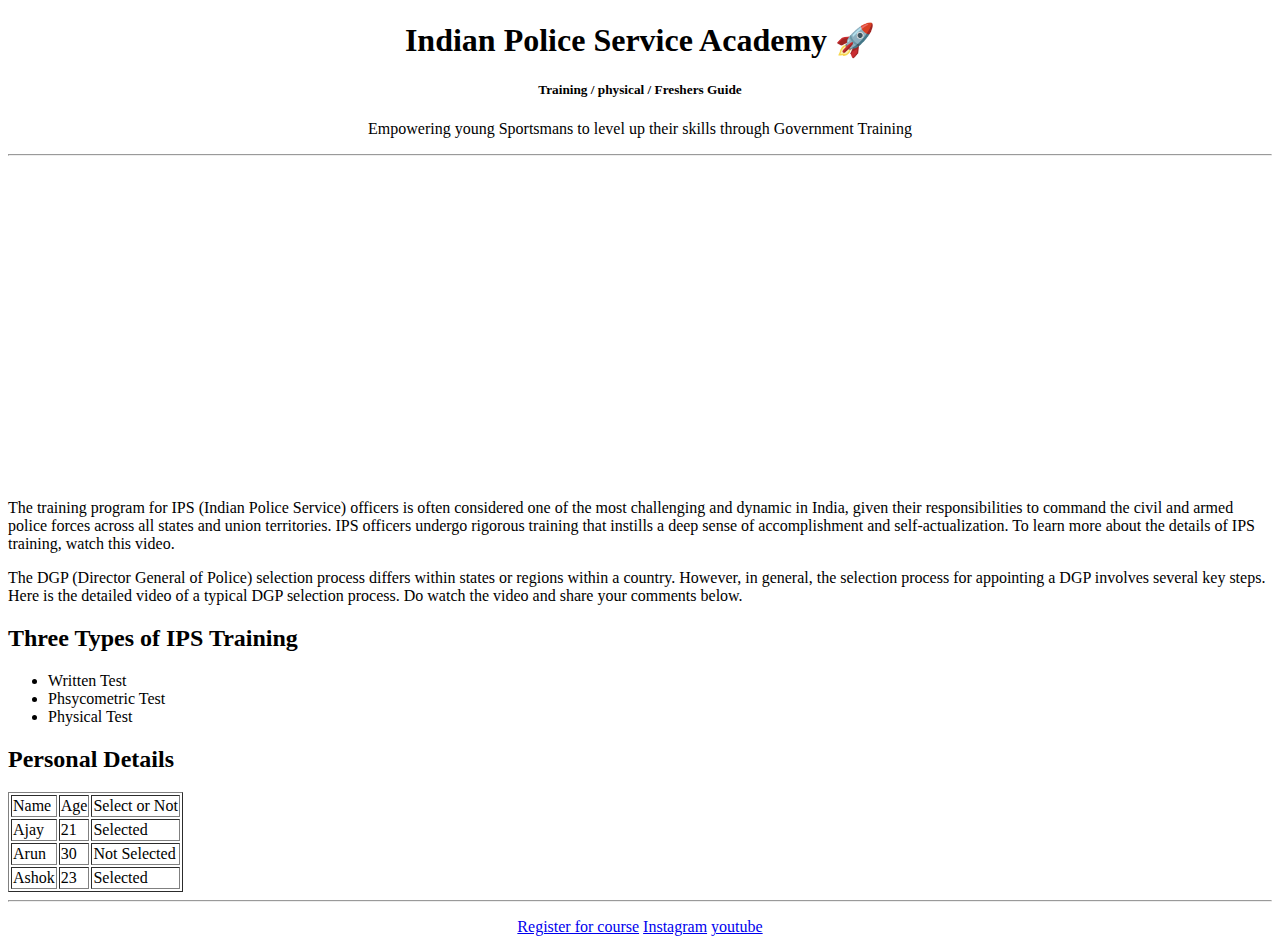
==== index.html @ 869e7a30 "Added HTML File" ====
<!DOCTYPE html>
<head>
    <title>IPS</title>
</head>
<body>
    <center>
    <h1>Indian Police Service Academy 🚀</h1>
    <h5>Training / physical / Freshers Guide</h5>
    <p>Empowering young Sportsmans to level up their skills through Government Training</p>
    <hr>
    <iframe width="560" height="315" src="https://www.youtube.com/embed/g8CCkleI1W8?si=Vi4Ca0wgnYSrawTQ" title="YouTube video player" frameborder="0" allow="accelerometer; autoplay; clipboard-write; encrypted-media; gyroscope; picture-in-picture; web-share" referrerpolicy="strict-origin-when-cross-origin" allowfullscreen></iframe>
    </center>
<p>The training program for IPS (Indian Police Service) officers is often considered one of the most challenging and dynamic in India, given their responsibilities to command the civil and armed police forces across all states and union territories. IPS officers undergo rigorous training that instills a deep sense of accomplishment and self-actualization. To learn more about the details of IPS training,  watch this video.</p>
<p>The DGP (Director General of Police) selection process differs within states or regions within a country. However, in general, the selection process for appointing a DGP involves several key steps. Here is the detailed video of a typical DGP selection process. Do watch the video and share your comments below.
</p>
<h2>Three Types of IPS Training</h2>
<ul>
    <li>Written Test</li>
    <li>Phsycometric Test</li>
    <li>Physical Test</li>
</ul>
<h2>Personal Details</h2>

<table border="1">
    <tr>
        <td>Name</td> <td>Age</td><td>Select or Not</td>
    </tr>
    <tr>
        <td>Ajay</td><td>21</td><td>Selected</td>
    </tr>
    <tr>
        <td>Arun</td><td>30</td><td>Not Selected</td>
    </tr>
    <tr>
        <td>Ashok</td><td>23</td><td>Selected</td>
    </tr>

</table>
<hr>
<center>
<p>
    <a href="register.html">Register for course</a> <a href="https://www.instagram.com/">Instagram</a> <a href="https://www.youtube.com/">youtube</a>
</p>
</center>
</body>
</html>
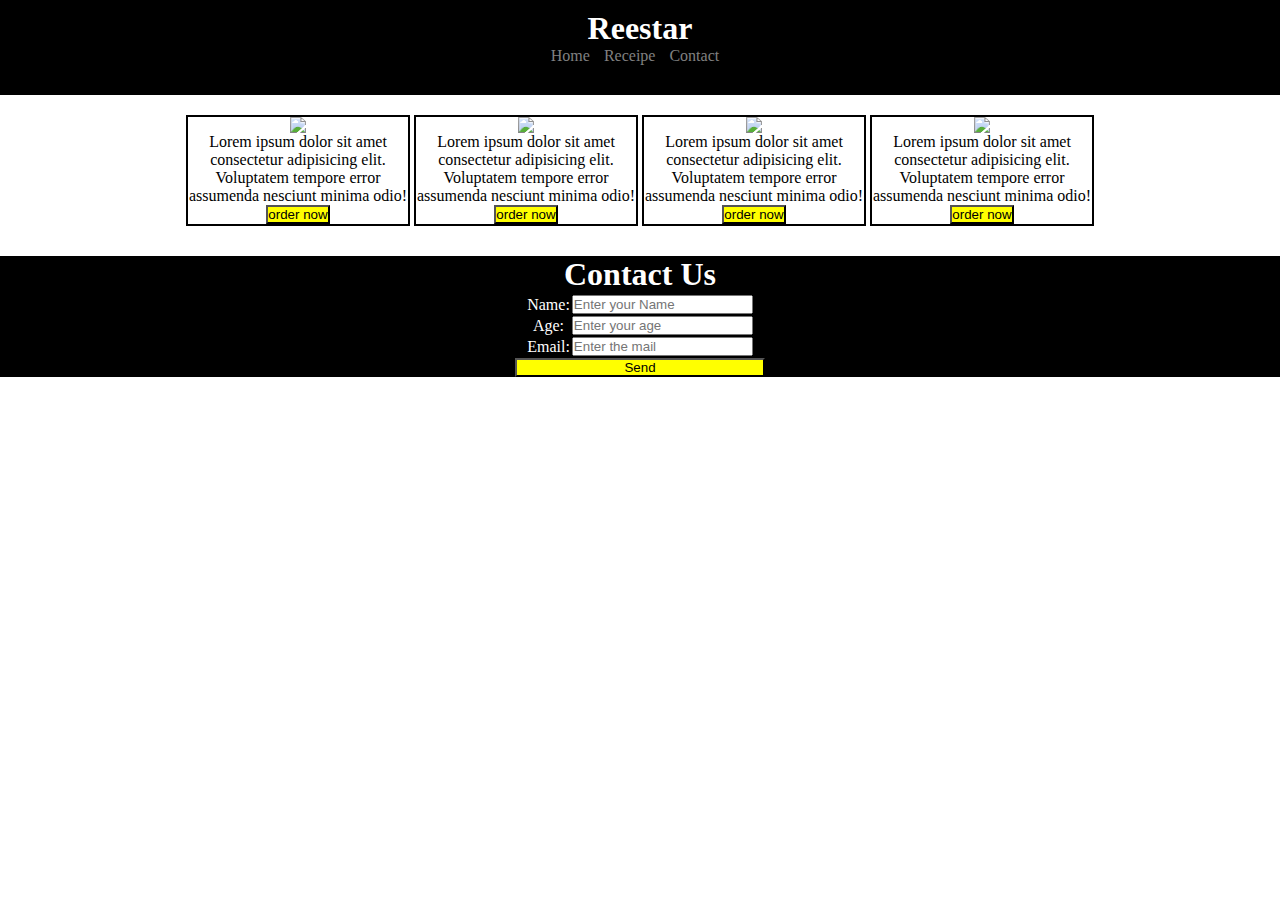
==== commit b9b9050a: "Add files via upload" ====
--- a/index.html
+++ b/index.html
@@ -1,46 +1,67 @@
-<!DOCTYPE html>
+<html>
+
 <head>
-    <title>IPS</title>
+    <title>Resort</title>
+    <link rel="stylesheet" href="style.css">
 </head>
+
 <body>
-    <center>
-    <h1>Indian Police Service Academy 🚀</h1>
-    <h5>Training / physical / Freshers Guide</h5>
-    <p>Empowering young Sportsmans to level up their skills through Government Training</p>
-    <hr>
-    <iframe width="560" height="315" src="https://www.youtube.com/embed/g8CCkleI1W8?si=Vi4Ca0wgnYSrawTQ" title="YouTube video player" frameborder="0" allow="accelerometer; autoplay; clipboard-write; encrypted-media; gyroscope; picture-in-picture; web-share" referrerpolicy="strict-origin-when-cross-origin" allowfullscreen></iframe>
-    </center>
-<p>The training program for IPS (Indian Police Service) officers is often considered one of the most challenging and dynamic in India, given their responsibilities to command the civil and armed police forces across all states and union territories. IPS officers undergo rigorous training that instills a deep sense of accomplishment and self-actualization. To learn more about the details of IPS training,  watch this video.</p>
-<p>The DGP (Director General of Police) selection process differs within states or regions within a country. However, in general, the selection process for appointing a DGP involves several key steps. Here is the detailed video of a typical DGP selection process. Do watch the video and share your comments below.
-</p>
-<h2>Three Types of IPS Training</h2>
-<ul>
-    <li>Written Test</li>
-    <li>Phsycometric Test</li>
-    <li>Physical Test</li>
-</ul>
-<h2>Personal Details</h2>
+    <div class="header">
+        <nav>
+            <h1>Reestar</h1>
+            <ul>
+                <li>Home</li>
+                <li>Receipe</li>
+                <li>Contact</li>
+            </ul>
+        </nav>
+    </div>
 
-<table border="1">
-    <tr>
-        <td>Name</td> <td>Age</td><td>Select or Not</td>
-    </tr>
-    <tr>
-        <td>Ajay</td><td>21</td><td>Selected</td>
-    </tr>
-    <tr>
-        <td>Arun</td><td>30</td><td>Not Selected</td>
-    </tr>
-    <tr>
-        <td>Ashok</td><td>23</td><td>Selected</td>
-    </tr>
+    <div class="product">
+        <div class="box">
+            <img src="http://source.unsplash.com/220x220/?food?1">
+            <p>Lorem ipsum dolor sit amet consectetur adipisicing elit. Voluptatem tempore error assumenda nesciunt
+                minima odio!</p>
+            <button style="background-color: yellow;">order now</button>
+        </div>
+        <div class="box">
+            <img src="http://source.unsplash.com/220x220/?food?2">
+            <p>Lorem ipsum dolor sit amet consectetur adipisicing elit. Voluptatem tempore error assumenda nesciunt
+                minima odio!</p>
+            <button style="background-color: yellow;">order now</button>
+        </div>
+        <div class="box">
+            <img src="http://source.unsplash.com/220x220/?food?3">
+            <p>Lorem ipsum dolor sit amet consectetur adipisicing elit. Voluptatem tempore error assumenda nesciunt
+                minima odio!</p>
+            <button style="background-color: yellow;">order now</button>
+        </div>
+        <div class="box">
+            <img src="http://source.unsplash.com/220x220/?food?4">
+            <p>Lorem ipsum dolor sit amet consectetur adipisicing elit. Voluptatem tempore error assumenda nesciunt
+                minima odio!</p>
+            <button style="background-color: yellow;">order now</button>
+        </div>
+        <div class="contact">
+            <form>
+                <h1>Contact Us</h1>
+                <table>
+                    <tr>
+                        <td>Name:</td>
+                        <td><input type="text" placeholder="Enter your Name"></td>
+                    </tr>
+                    <tr>
+                        <td>Age:</td>
+                        <td><input type="number" placeholder="Enter your age"></td>
+                    </tr>
+                    <tr>
+                        <td>Email:</td>
+                        <td><input type="text" placeholder="Enter the mail"></td>
+                    </tr>
+                </table>
+                <button style=" width: 250px;background-color: yellow;">Send</button>
+            </form>
+        </div>
+</body>
 
-</table>
-<hr>
-<center>
-<p>
-    <a href="register.html">Register for course</a> <a href="https://www.instagram.com/">Instagram</a> <a href="https://www.youtube.com/">youtube</a>
-</p>
-</center>
-</body>
 </html>--- a/style.css
+++ b/style.css
@@ -0,0 +1,51 @@
+*{
+    margin: 0px;
+    padding: 0px;
+}
+nav{
+    background-color: black;
+    color: white;
+    text-align: center;
+    padding: 10px;
+    padding-bottom:30px;
+}
+ul,li{
+    display:inline;
+}
+li{
+    color:grey;
+    cursor: pointer;
+    margin-right: 10px;
+}
+li:hover{
+    color: white;
+}
+ 
+.box{
+    border-color: black;
+    border-width: 2px;
+    border-style: solid;
+    display: inline-block;
+    width: 220px;
+    margin-top: 20px;
+}
+.product{
+    text-align: center;
+}
+.box:hover{
+cursor: pointer;
+color:gray;
+background-color: black;
+}
+form{
+    background-color: black;
+    color: white;
+    margin-top: 30px;
+}
+table{
+    color: white;
+    text-align: center;
+    margin: auto;
+
+}
+
